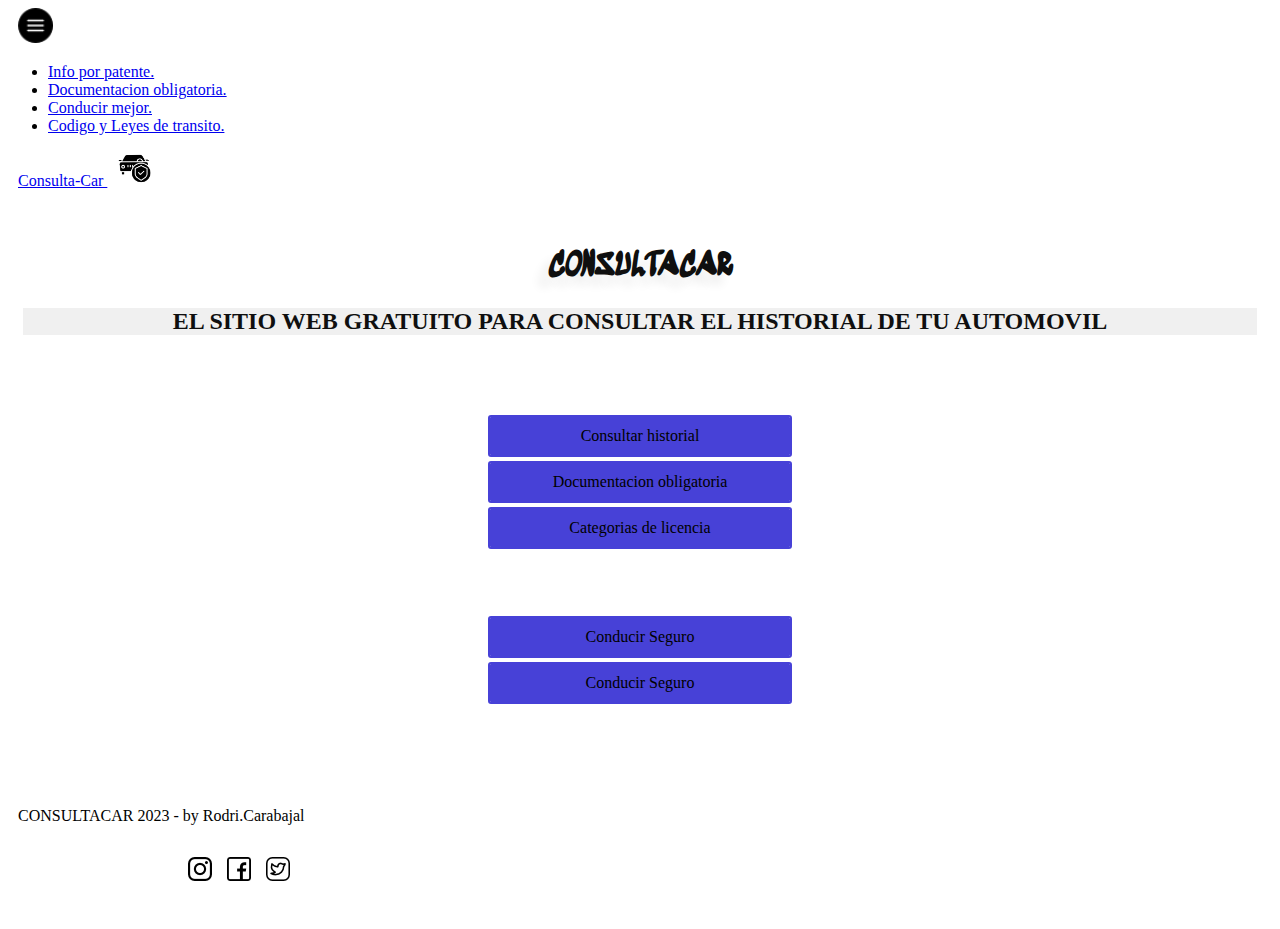
==== index.html @ 4861c6c6 "index-completo" ====
<!DOCTYPE html>
<html lang="es">
<head>
    <meta charset="UTF-8">
    <meta http-equiv="X-UA-Compatible" content="IE=edge">
    <meta name="viewport" content="width=device-width, initial-scale=1.0">
    <title>Consulta-Car</title>
    <link href="https://cdn.jsdelivr.net/npm/bootstrap@5.3.0-alpha3/dist/css/bootstrap.min.css" rel="stylesheet" integrity="sha384-KK94CHFLLe+nY2dmCWGMq91rCGa5gtU4mk92HdvYe+M/SXH301p5ILy+dN9+nJOZ" crossorigin="anonymous">
    <link rel="stylesheet" href="style/style.css">
    <link rel="preconnect" href="https://fonts.googleapis.com">
<link rel="preconnect" href="https://fonts.gstatic.com" crossorigin>
<link href="https://fonts.googleapis.com/css2?family=Josefin+Sans:wght@200;300;400;600&family=Sedgwick+Ave+Display&display=swap" rel="stylesheet">
</head>
<body>
    <header>
        <nav class="navbar navbar-black bg-danger navbar-expand-lg ">
            <div class="container">
                <div class="nav-item dropdown">
                    <a class="nav-link dropdown-toggle" href="#" role="button" data-bs-toggle="dropdown"        aria-expanded="false"> <img class="logo" src="/img/menu.png" alt=""> </a>
                    <ul class="dropdown-menu">
                        <li><a class="dropdown-item" href="/paginas/info-patentes.html">Info por patente.</a></lir>
                        <li><a class="dropdown-item" href="/paginas/documentacion-obligatoria.html">Documentacion obligatoria.</a></li>
                        <li><a class="dropdown-item" href="/paginas/conducir-mejor.html">Conducir mejor.</a></li>
                        <li><a class="dropdown-item" href="/paginas/leyes.html">Codigo y Leyes de transito.</a></li>
                    </ul>
                </div>
                <a class="navbar-brand border border-dark rounded-pill" href="index.html">Consulta-Car <img class="logo" src="/img/servicio-de-auto.png" alt=""></a>     
            </div>
        </nav>
    </header>
<!---->
    <main class="contenedor">        
        <div class="titulo-consultacar">
            <h1 class="display-1">CONSULTACAR</h1>
            <H2>EL SITIO WEB GRATUITO PARA CONSULTAR EL HISTORIAL DE TU AUTOMOVIL</H2>
        </div>
        <div class="container acceso-rapido">
            <div class="row">
                <div class="col-md-4 alinear">
                    <a class="boton" href="http://">Consultar historial</a>
                </div>
                <div class="col-md-4 alinear">
                    <a class="boton" href="http://">Documentacion obligatoria</a>
                </div>
                <div class="col-md-4 alinear" >
                    <a class="boton" href="http://">Categorias de licencia</a>
                </div>
            </div>
        </div>
        <div class="container acceso-rapido">
            <div class="row">
                <div class="col-md-6 alinear">
                    <a class="boton" href="http://">Conducir Seguro</a>
                </div>
                <div class="col-md-6 alinear">
                    <a class="boton" href="http://">Conducir Seguro</a>
                </div>
                
            </div>
        </div>
    </main>
    


    <footer class="container-fluid bg-danger" >
        <div class="container">
            <div class="row justify-content-evenly">
                <div class="col-4">
                    <p>
                        CONSULTACAR 2023 - by Rodri.Carabajal 
                    </p>
                </div>
                <div class="col-3 redes justify-content-center">
                    <ul>
                    <li>
                        <a href="https://www.instagram.com/"> <img src="img/001-instagram.png" alt=""> </a>
                    </li>
                    <li>
                        <a href="https://www.facebook.com/"> <img src="img/002-facebook.png" alt=""> </a>
                    </li>
                    <li>
                        <a href="https://twitter.com/?lang=es"> <img src="img/003-twit.png" alt=""> </a>
                    </li>
                    </ul>
                </div>
            </div>    
        </div>
    </footer>
    <script src="https://cdn.jsdelivr.net/npm/bootstrap@5.3.0-alpha3/dist/js/bootstrap.bundle.min.js" integrity="sha384-ENjdO4Dr2bkBIFxQpeoTz1HIcje39Wm4jDKdf19U8gI4ddQ3GYNS7NTKfAdVQSZe" crossorigin="anonymous"></script>
</body>
</html>
---- style/style.css ----
/*  - - -  NAV - - - */
.logo{
    width: 35px;
    height: 30 px;
    margin-left: 10px;
}

.border-dark {
    padding: 0 10px;
}

/* - - - Footer - - - */
footer{
    display: flex;
    justify-content: space-between;
    width: 100%;
    padding: 20px 10px 20px 10px;
    justify-content:space-between ;
    position: inherit;
    margin-bottom: 0;
}

.redes{
    display: flex;
    justify-content: flex-end;
}

.redes ul{
    display: flex;
    list-style: none;
}

.redes ul li{
    margin-right: 15px;
}

/*- - - portada header - - - */


.titulo-consultacar{
    color: #0f0f0f;
    display:block;
    padding: 35px 15px;
}


.titulo-consultacar h1{
    font-family: 'Sedgwick Ave Display', cursive;
    text-align: center; 
    text-shadow: -10px 10px 10px #F0F0F0 ; 
}

.titulo-consultacar h2 {
    text-align: center;
    background: #F0F0F0;
}

.alinear{
    text-align: center;
}

.acceso-rapido{
    margin-top: 25px;
    margin-bottom: 5%;
}

.boton{
    color:black;
    background-color: #F0F0F0;
    border: 2px solid #4741d7;
    border-radius: 3px;
    padding-top: 10px;
    padding-bottom: 10px;
    display: inline-block;
    text-align: center;
    width: 300px;
    text-decoration: none;
    position: relative;
    z-index: 1;
    overflow: hidden;
    display: inline-block;
}

.boton:hover {
        color: #fff; 
}

.boton::after {
    content: "";
    background: #4741d7; 
    position: absolute;
    z-index: -1;
    padding: 16px 20px;
    display: block;
    left: 0;
    right: 0;
    top: -100%;
    bottom: 100%;
    -webkit-transition: all 0.35s;
    transition: all 0.35s;
  }
  .boton::after {
    left: 0;
    right: 0;
    top: 0;
    bottom: 0;
    -webkit-transition: all 0.35s;
    transition: all 0.35s;
  }

    body {
    background-image: url(/img/asphalt-line-texture.jpg);
  }
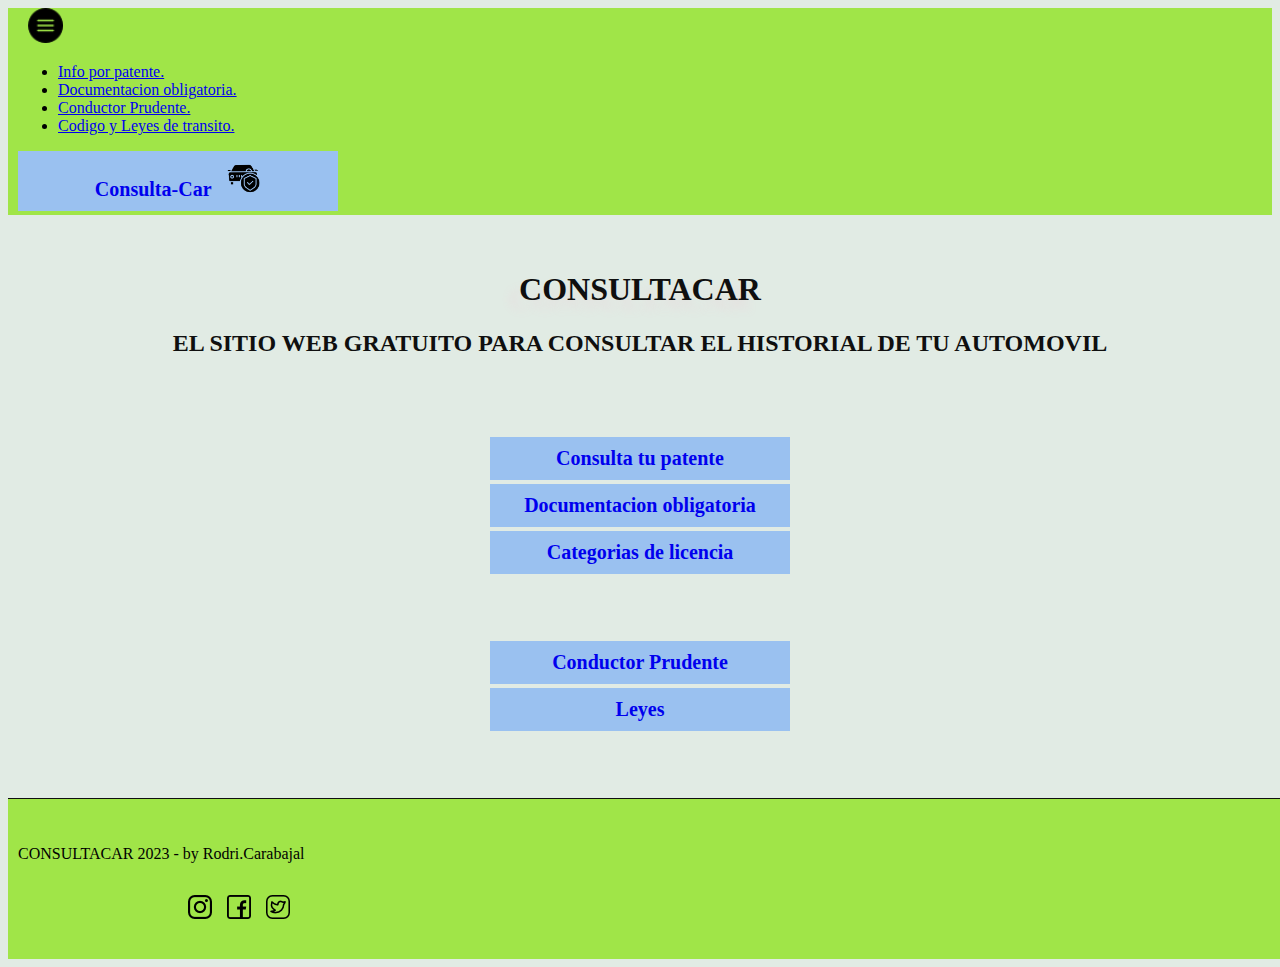
==== commit 455c66ac: "header-footer-definitivo" ====
--- a/index.html
+++ b/index.html
@@ -7,29 +7,26 @@
     <title>Consulta-Car</title>
     <link href="https://cdn.jsdelivr.net/npm/bootstrap@5.3.0-alpha3/dist/css/bootstrap.min.css" rel="stylesheet" integrity="sha384-KK94CHFLLe+nY2dmCWGMq91rCGa5gtU4mk92HdvYe+M/SXH301p5ILy+dN9+nJOZ" crossorigin="anonymous">
     <link rel="stylesheet" href="style/style.css">
-    <link rel="preconnect" href="https://fonts.googleapis.com">
-<link rel="preconnect" href="https://fonts.gstatic.com" crossorigin>
-<link href="https://fonts.googleapis.com/css2?family=Josefin+Sans:wght@200;300;400;600&family=Sedgwick+Ave+Display&display=swap" rel="stylesheet">
 </head>
 <body>
-    <header>
-        <nav class="navbar navbar-black bg-danger navbar-expand-lg ">
+    <header class="bg-fofofo border-bottom border-dark">
+        <nav class="navbar navbar-black navbar-expand-lg ">
             <div class="container">
                 <div class="nav-item dropdown">
                     <a class="nav-link dropdown-toggle" href="#" role="button" data-bs-toggle="dropdown"        aria-expanded="false"> <img class="logo" src="/img/menu.png" alt=""> </a>
                     <ul class="dropdown-menu">
                         <li><a class="dropdown-item" href="/paginas/info-patentes.html">Info por patente.</a></lir>
                         <li><a class="dropdown-item" href="/paginas/documentacion-obligatoria.html">Documentacion obligatoria.</a></li>
-                        <li><a class="dropdown-item" href="/paginas/conducir-mejor.html">Conducir mejor.</a></li>
+                        <li><a class="dropdown-item" href="/paginas/conducir-mejor.html">Conductor Prudente.</a></li>
                         <li><a class="dropdown-item" href="/paginas/leyes.html">Codigo y Leyes de transito.</a></li>
                     </ul>
                 </div>
-                <a class="navbar-brand border border-dark rounded-pill" href="index.html">Consulta-Car <img class="logo" src="/img/servicio-de-auto.png" alt=""></a>     
+                <a class="navbar-brand border border-dark rounded-pill boton" href="index.html">Consulta-Car <img class="logo" src="/img/servicio-de-auto.png" alt=""></a>     
             </div>
         </nav>
     </header>
 <!---->
-    <main class="contenedor">        
+    <main class="contenedor bg-main">        
         <div class="titulo-consultacar">
             <h1 class="display-1">CONSULTACAR</h1>
             <H2>EL SITIO WEB GRATUITO PARA CONSULTAR EL HISTORIAL DE TU AUTOMOVIL</H2>
@@ -37,23 +34,23 @@
         <div class="container acceso-rapido">
             <div class="row">
                 <div class="col-md-4 alinear">
-                    <a class="boton" href="http://">Consultar historial</a>
+                    <a class="boton rounded-pill" href="http://">Consulta tu patente</a>
                 </div>
                 <div class="col-md-4 alinear">
-                    <a class="boton" href="http://">Documentacion obligatoria</a>
+                    <a class="boton rounded-pill" href="http://">Documentacion obligatoria</a>
                 </div>
                 <div class="col-md-4 alinear" >
-                    <a class="boton" href="http://">Categorias de licencia</a>
+                    <a class="boton rounded-pill" href="http://">Categorias de licencia</a>
                 </div>
             </div>
         </div>
         <div class="container acceso-rapido">
             <div class="row">
                 <div class="col-md-6 alinear">
-                    <a class="boton" href="http://">Conducir Seguro</a>
+                    <a class="boton rounded-pill" href="http://">Conductor Prudente</a>
                 </div>
                 <div class="col-md-6 alinear">
-                    <a class="boton" href="http://">Conducir Seguro</a>
+                    <a class="boton rounded-pill" href="http://">Leyes</a>
                 </div>
                 
             </div>
@@ -62,7 +59,7 @@
     
 
 
-    <footer class="container-fluid bg-danger" >
+    <footer class="container-fluid bg-fofofo " >
         <div class="container">
             <div class="row justify-content-evenly">
                 <div class="col-4">
--- a/style/style.css
+++ b/style/style.css
@@ -1,4 +1,10 @@
+
+
 /*  - - -  NAV - - - */
+body{
+    background: #e1ebe4;
+}
+
 .logo{
     width: 35px;
     height: 30 px;
@@ -9,16 +15,24 @@
     padding: 0 10px;
 }
 
+.bg-fofofo{
+    background: #a0e548;
+    
+}
+
+
 /* - - - Footer - - - */
 footer{
+    border-top: solid #0f0f0f 1px;
     display: flex;
     justify-content: space-between;
     width: 100%;
-    padding: 20px 10px 20px 10px;
+    padding: 30px 10px 20px 10px;
     justify-content:space-between ;
     position: inherit;
     margin-bottom: 0;
 }
+
 
 .redes{
     display: flex;
@@ -45,14 +59,14 @@
 
 
 .titulo-consultacar h1{
-    font-family: 'Sedgwick Ave Display', cursive;
+    font-weight: bold;
+
     text-align: center; 
-    text-shadow: -10px 10px 10px #F0F0F0 ; 
+    text-shadow: -10px 10px 10px #e6dfdf ; 
 }
 
 .titulo-consultacar h2 {
     text-align: center;
-    background: #F0F0F0;
 }
 
 .alinear{
@@ -64,11 +78,14 @@
     margin-bottom: 5%;
 }
 
+.dropdown-toggle::after {
+    display:none;
+}
+
 .boton{
-    color:black;
-    background-color: #F0F0F0;
-    border: 2px solid #4741d7;
-    border-radius: 3px;
+    font-size: 20px;
+    font-weight: bold;
+    background: #9ac1f0; 
     padding-top: 10px;
     padding-bottom: 10px;
     display: inline-block;
@@ -82,23 +99,10 @@
 }
 
 .boton:hover {
-        color: #fff; 
+        color: #f0f0f0; 
+        border-radius: 2px solid black;
 }
 
-.boton::after {
-    content: "";
-    background: #4741d7; 
-    position: absolute;
-    z-index: -1;
-    padding: 16px 20px;
-    display: block;
-    left: 0;
-    right: 0;
-    top: -100%;
-    bottom: 100%;
-    -webkit-transition: all 0.35s;
-    transition: all 0.35s;
-  }
   .boton::after {
     left: 0;
     right: 0;
@@ -108,6 +112,4 @@
     transition: all 0.35s;
   }
 
-    body {
-    background-image: url(/img/asphalt-line-texture.jpg);
-  }+    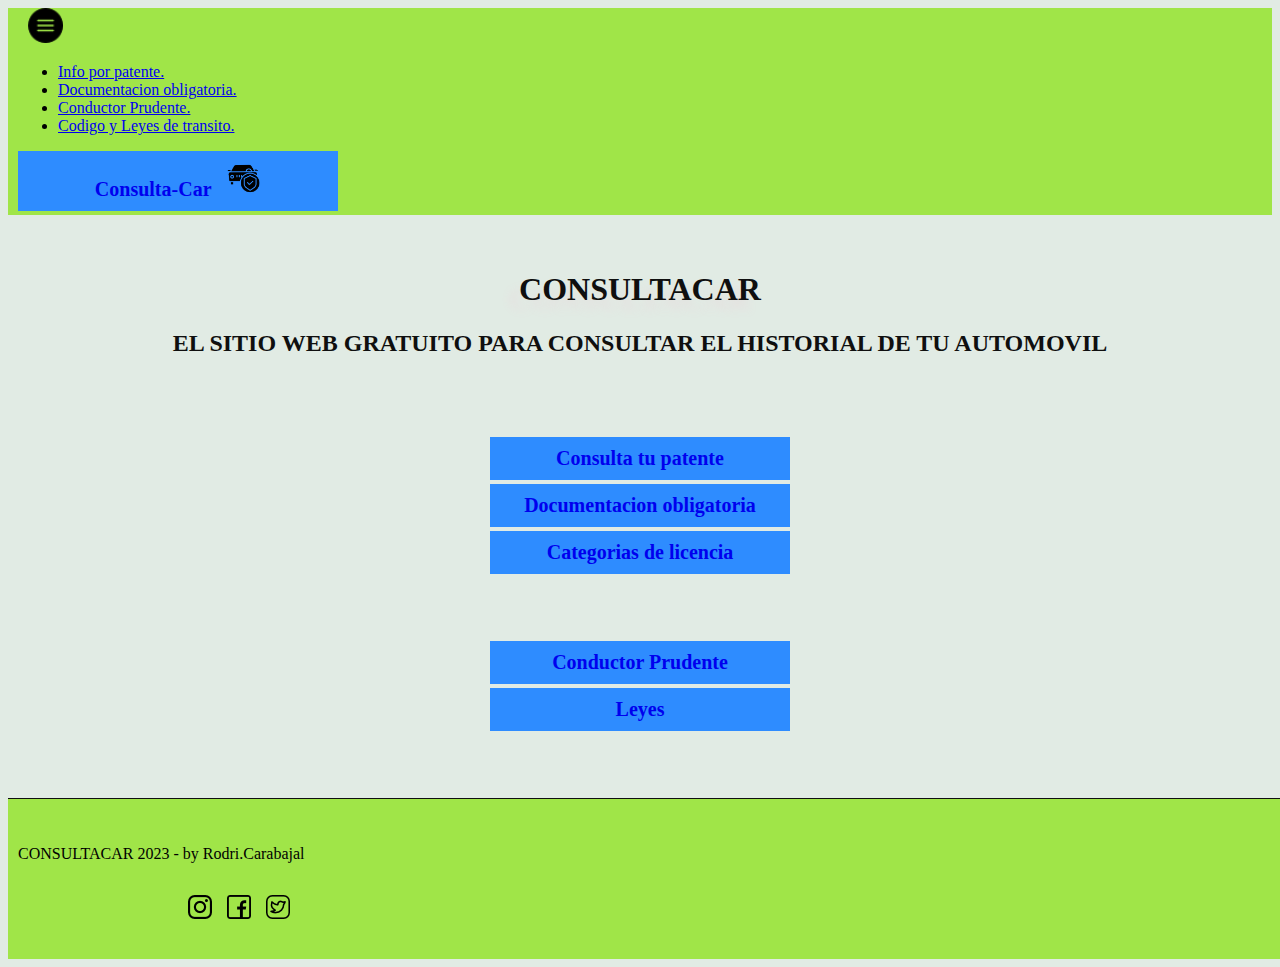
==== commit 2036a624: "falta-el-grid" ====
--- a/index.html
+++ b/index.html
@@ -13,15 +13,15 @@
         <nav class="navbar navbar-black navbar-expand-lg ">
             <div class="container">
                 <div class="nav-item dropdown">
-                    <a class="nav-link dropdown-toggle" href="#" role="button" data-bs-toggle="dropdown"        aria-expanded="false"> <img class="logo" src="/img/menu.png" alt=""> </a>
+                    <a class="nav-link dropdown-toggle" href="#" role="button" data-bs-toggle="dropdown"        aria-expanded="false"> <img class="logo" src="img/menu.png" alt=""> </a>
                     <ul class="dropdown-menu">
-                        <li><a class="dropdown-item" href="/paginas/info-patentes.html">Info por patente.</a></lir>
-                        <li><a class="dropdown-item" href="/paginas/documentacion-obligatoria.html">Documentacion obligatoria.</a></li>
-                        <li><a class="dropdown-item" href="/paginas/conducir-mejor.html">Conductor Prudente.</a></li>
-                        <li><a class="dropdown-item" href="/paginas/leyes.html">Codigo y Leyes de transito.</a></li>
+                        <li><a class="dropdown-item" href="paginas/info-patentes.html">Info por patente.</a></lir>
+                        <li><a class="dropdown-item" href="paginas/documentacion-obligatoria.html">Documentacion obligatoria.</a></li>
+                        <li><a class="dropdown-item" href="paginas/conducir-mejor.html">Conductor Prudente.</a></li>
+                        <li><a class="dropdown-item" href="paginas/leyes.html">Codigo y Leyes de transito.</a></li>
                     </ul>
                 </div>
-                <a class="navbar-brand border border-dark rounded-pill boton" href="index.html">Consulta-Car <img class="logo" src="/img/servicio-de-auto.png" alt=""></a>     
+                <a class="navbar-brand border border-dark rounded-pill boton" href="index.html">Consulta-Car <img class="logo" src="img/servicio-de-auto.png" alt=""></a>     
             </div>
         </nav>
     </header>
--- a/style/style.css
+++ b/style/style.css
@@ -85,7 +85,7 @@
 .boton{
     font-size: 20px;
     font-weight: bold;
-    background: #9ac1f0; 
+    background: #2e8cff; 
     padding-top: 10px;
     padding-bottom: 10px;
     display: inline-block;
@@ -112,4 +112,51 @@
     transition: all 0.35s;
   }
 
-    +/* - - - info patentes - - - */
+
+.titulo{
+    text-align: center;
+    margin-top: 30px;
+    margin-bottom: 35px;
+}
+
+.imagen{
+    margin-top: 10px;
+    margin-bottom: 5px;
+    padding: 50px;
+}
+
+.imagen img{
+    width: 100%;
+    height: 60%;
+    object-fit: cover;
+}
+
+
+/* - - - CONDUCIR MEJOR - - - */
+article{
+    text-align:left;
+}
+
+article li {
+    font-size: 16px;
+    line-height: 24px;
+    margin-top: 15px;
+}
+
+article p {
+    line-height: 1.6;
+    margin-top: 24px;
+}
+
+.video{
+    display: flex;
+    justify-content: center;
+}
+
+/* - - - LEYES - - - */
+
+.alin-img {
+    display: inline-grid;
+    justify-items: center;
+}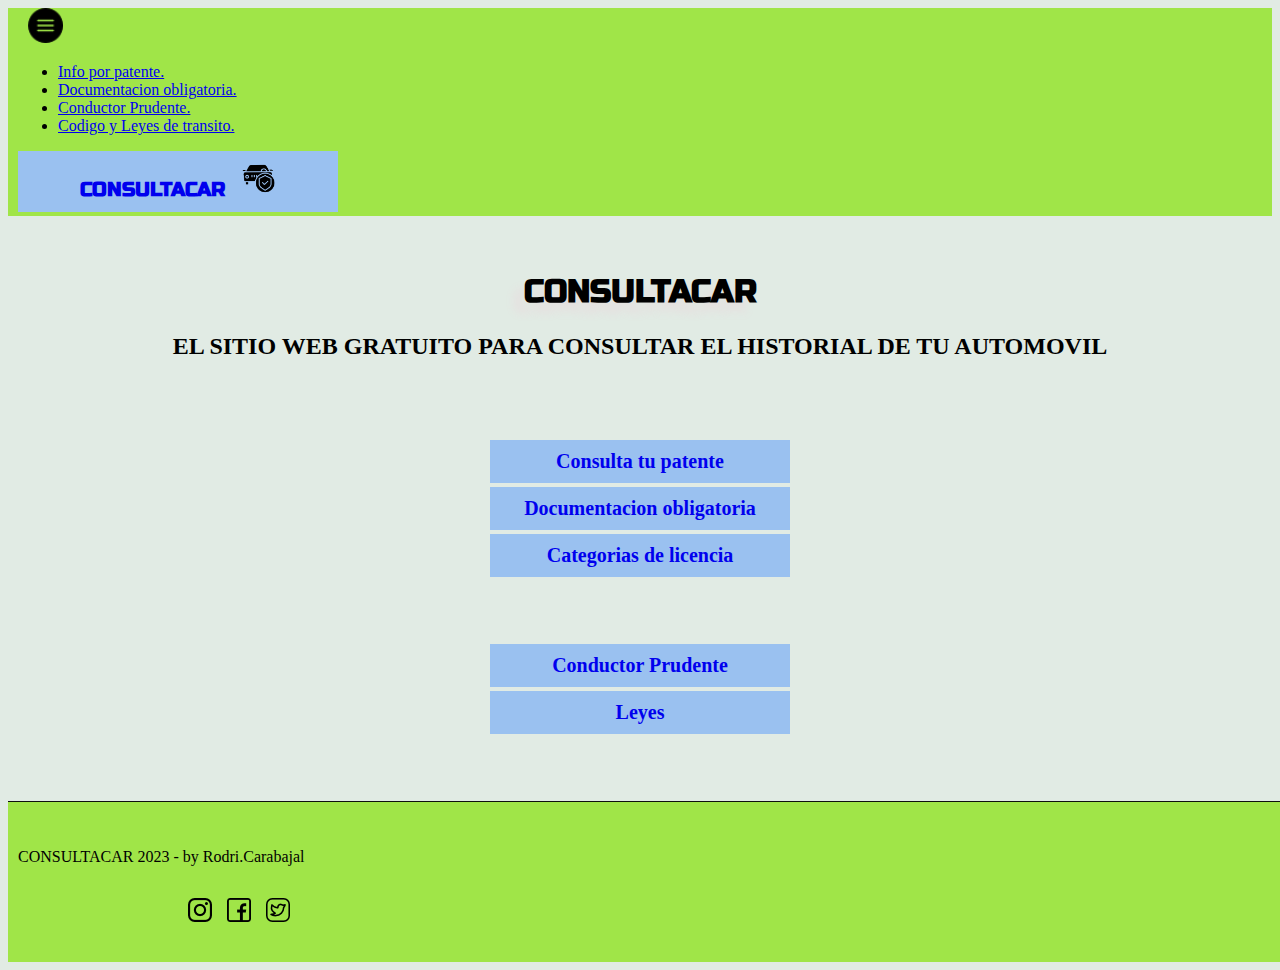
==== commit e7874002: "pre-entrega-2" ====
--- a/index.html
+++ b/index.html
@@ -7,6 +7,9 @@
     <title>Consulta-Car</title>
     <link href="https://cdn.jsdelivr.net/npm/bootstrap@5.3.0-alpha3/dist/css/bootstrap.min.css" rel="stylesheet" integrity="sha384-KK94CHFLLe+nY2dmCWGMq91rCGa5gtU4mk92HdvYe+M/SXH301p5ILy+dN9+nJOZ" crossorigin="anonymous">
     <link rel="stylesheet" href="style/style.css">
+    <link rel="preconnect" href="https://fonts.googleapis.com">
+    <link rel="preconnect" href="https://fonts.gstatic.com" crossorigin>
+    <link href="https://fonts.googleapis.com/css2?family=Russo+One&display=swap" rel="stylesheet">
 </head>
 <body>
     <header class="bg-fofofo border-bottom border-dark">
@@ -21,7 +24,7 @@
                         <li><a class="dropdown-item" href="paginas/leyes.html">Codigo y Leyes de transito.</a></li>
                     </ul>
                 </div>
-                <a class="navbar-brand border border-dark rounded-pill boton" href="index.html">Consulta-Car <img class="logo" src="img/servicio-de-auto.png" alt=""></a>     
+                <a class="navbar-brand border border-dark rounded-pill boton" href="index.html">CONSULTACAR <img class="logo" src="img/servicio-de-auto.png" alt=""></a>     
             </div>
         </nav>
     </header>
@@ -34,23 +37,23 @@
         <div class="container acceso-rapido">
             <div class="row">
                 <div class="col-md-4 alinear">
-                    <a class="boton rounded-pill" href="http://">Consulta tu patente</a>
+                    <a class="boton rounded-pill" href="paginas/info-patentes.html">Consulta tu patente</a>
                 </div>
                 <div class="col-md-4 alinear">
-                    <a class="boton rounded-pill" href="http://">Documentacion obligatoria</a>
+                    <a class="boton rounded-pill" href="paginas/documentacion-obligatoria.html">Documentacion obligatoria</a>
                 </div>
                 <div class="col-md-4 alinear" >
-                    <a class="boton rounded-pill" href="http://">Categorias de licencia</a>
+                    <a class="boton rounded-pill" href="https://www.argentina.gob.ar/seguridadvial/licencianacional/clasesysubclases" target="_blank" >Categorias de licencia</a>
                 </div>
             </div>
         </div>
         <div class="container acceso-rapido">
             <div class="row">
                 <div class="col-md-6 alinear">
-                    <a class="boton rounded-pill" href="http://">Conductor Prudente</a>
+                    <a class="boton rounded-pill" href="paginas/conducir-mejor.html">Conductor Prudente</a>
                 </div>
                 <div class="col-md-6 alinear">
-                    <a class="boton rounded-pill" href="http://">Leyes</a>
+                    <a class="boton rounded-pill" href="paginas/leyes.html">Leyes</a>
                 </div>
                 
             </div>
@@ -70,13 +73,13 @@
                 <div class="col-3 redes justify-content-center">
                     <ul>
                     <li>
-                        <a href="https://www.instagram.com/"> <img src="img/001-instagram.png" alt=""> </a>
+                        <a href="https://www.instagram.com/" target="_blank"> <img src="img/001-instagram.png" alt=""> </a>
                     </li>
                     <li>
-                        <a href="https://www.facebook.com/"> <img src="img/002-facebook.png" alt=""> </a>
+                        <a href="https://www.facebook.com/" target="_blank"> <img src="img/002-facebook.png" alt=""> </a>
                     </li>
                     <li>
-                        <a href="https://twitter.com/?lang=es"> <img src="img/003-twit.png" alt=""> </a>
+                        <a href="https://twitter.com/?lang=es" target="_blank"> <img src="img/003-twit.png" alt=""> </a>
                     </li>
                     </ul>
                 </div>
--- a/style/style.css
+++ b/style/style.css
@@ -1,8 +1,12 @@
 
-
-/*  - - -  NAV - - - */
 body{
     background: #e1ebe4;
+}
+
+/*  - - -  NAV - - - */
+
+.navbar-brand{
+    font-family: 'Russo One', sans-serif;
 }
 
 .logo{
@@ -52,15 +56,13 @@
 
 
 .titulo-consultacar{
-    color: #0f0f0f;
     display:block;
     padding: 35px 15px;
 }
 
 
 .titulo-consultacar h1{
-    font-weight: bold;
-
+    font-family: 'Russo One', sans-serif;
     text-align: center; 
     text-shadow: -10px 10px 10px #e6dfdf ; 
 }
@@ -85,7 +87,7 @@
 .boton{
     font-size: 20px;
     font-weight: bold;
-    background: #2e8cff; 
+    background: #9ac1f0;; 
     padding-top: 10px;
     padding-bottom: 10px;
     display: inline-block;
@@ -133,7 +135,7 @@
 }
 
 
-/* - - - CONDUCIR MEJOR - - - */
+/* - - - Documentacion Obligatoria - - - */
 article{
     text-align:left;
 }
@@ -156,7 +158,51 @@
 
 /* - - - LEYES - - - */
 
-.alin-img {
-    display: inline-grid;
-    justify-items: center;
-}+.contenedor-card{
+    margin: 5%;
+}
+
+
+/* - - - CONDUCTOR PRUDENTE - - -*/
+
+#grilla{
+    display: grid;
+    grid-template-columns: repeat(6,1fr);
+    grid-template-rows: repeat(2,1fr);
+    margin-bottom: 30px;
+    
+    
+}
+
+.grid-item{
+    margin: 10px;
+}
+
+.centrar-video > iframe{
+    width: 100%;
+    height: 100%;
+    align-items: center;
+    
+}
+
+#video1{
+    grid-column: 1/4;
+    grid-row: 1;
+}
+
+#video2{
+    grid-column: 4/7;
+    grid-row: 1;
+}
+#video3{
+    grid-column: 1/3;
+    grid-row: 2;
+}
+#video4{
+    grid-column: 3/5;
+    grid-row: 2;
+}
+#video5{
+    grid-column: 5/7;
+    grid-row: 2;
+}
